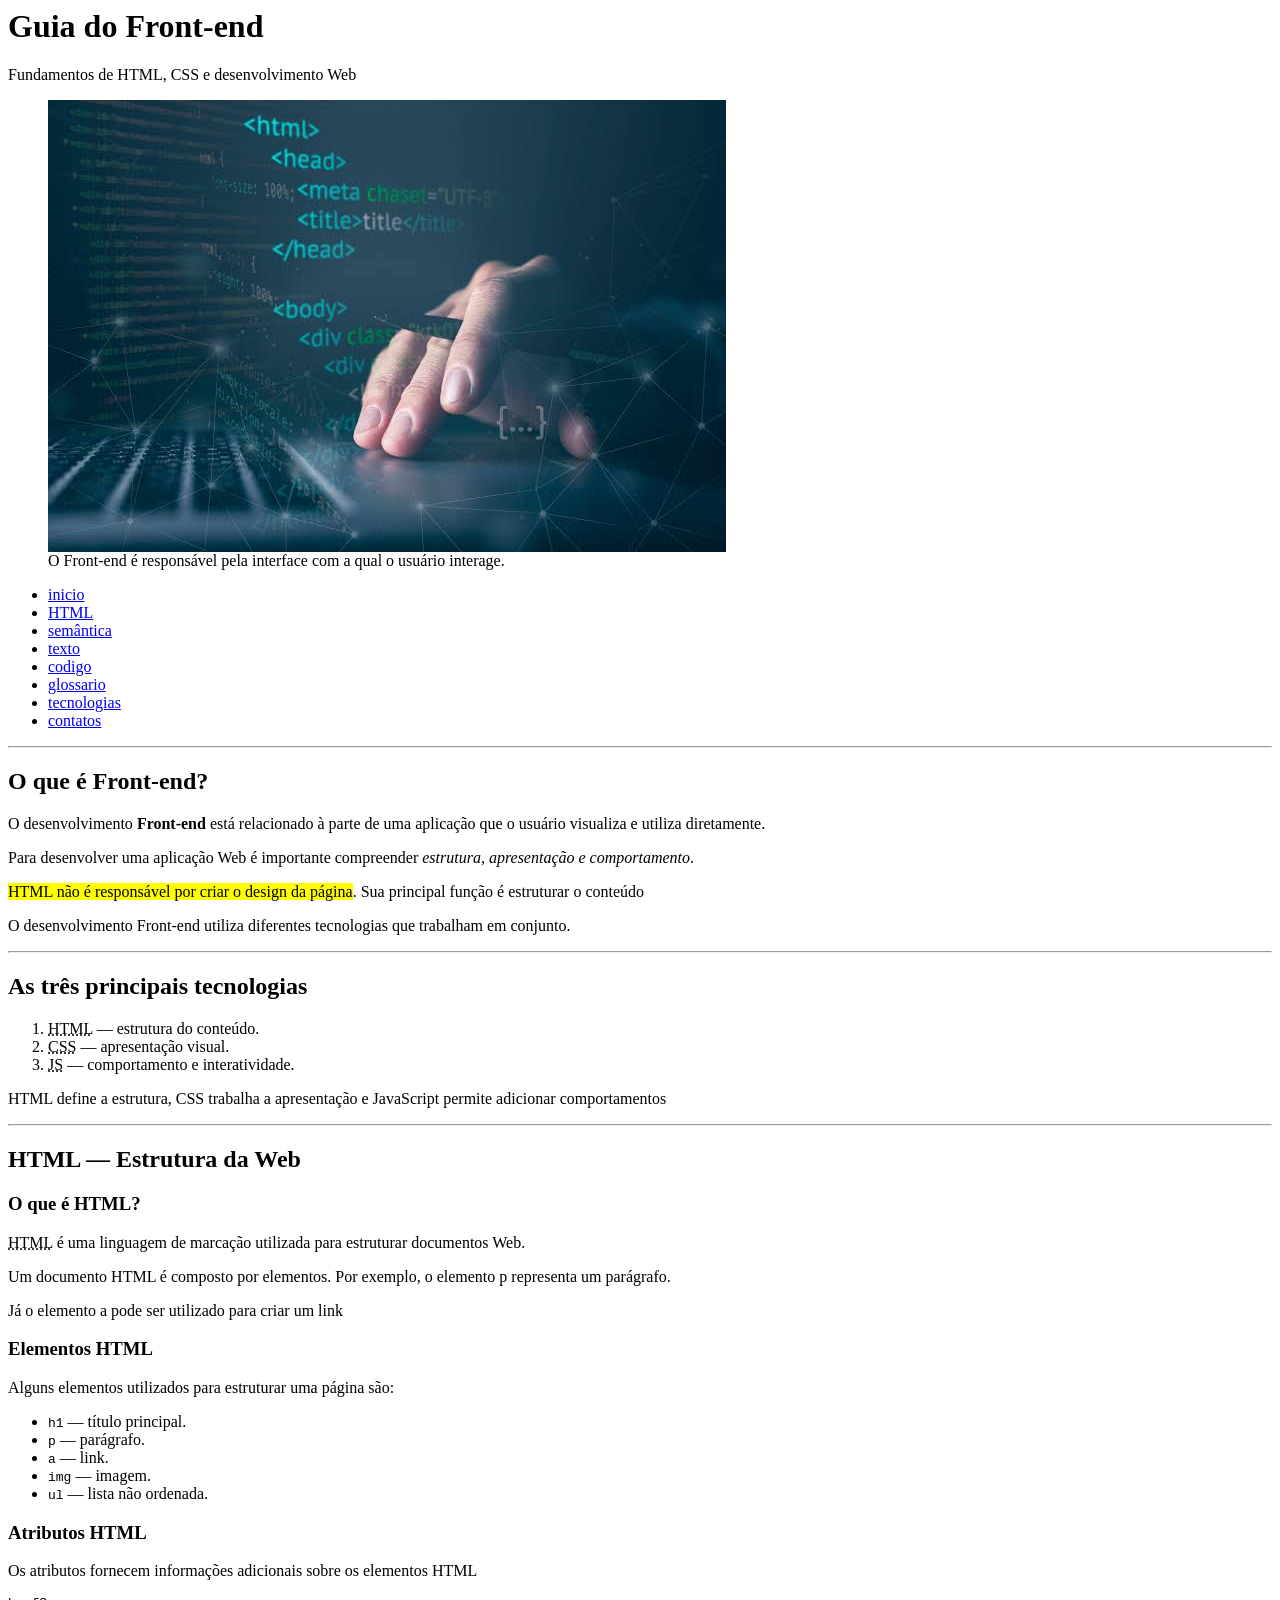
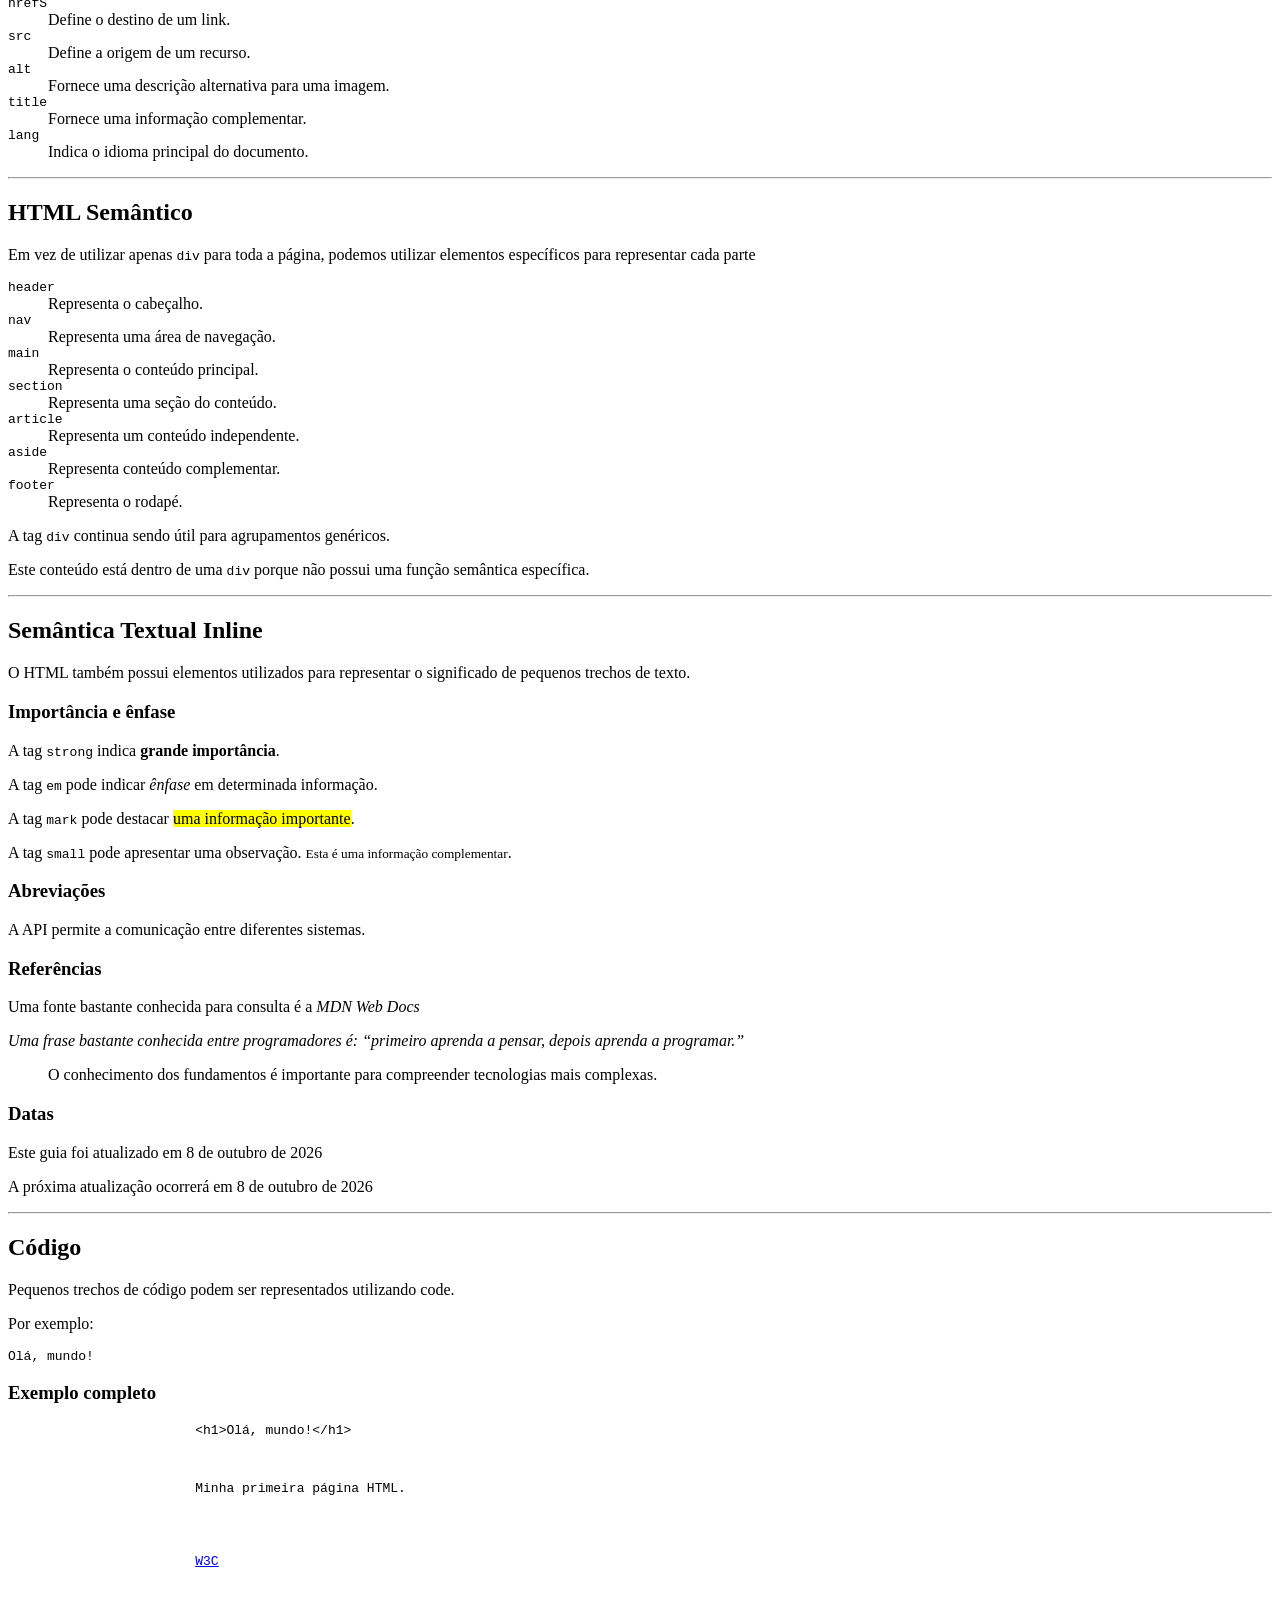
==== WebServer/Apache24/htdocs/ATV04/index.html @ b92f8d0a "123" ====
<html lang="pt-br">
<head>
    <meta charset=utf-8>
    <meta name="viewpoint" content="width=deviece-width,initial-scale=1.0">
    <title> atividade 04</title>
</head>
<body>
	<header><!--cabecario-->
		<h1>Guia do Front-end</h1>
		<p>Fundamentos de HTML, CSS e desenvolvimento Web</p>
		<figure>
			<img src="01.jpg" alt="uma mao com uma caneta em volta d um monte de codigos em HTML"/>
			<figcaption>O Front-end é responsável pela interface com a qual o usuário interage.</figcaption>
		</figure>
		<nav>
			<ul>
				<li><a href="#" >inicio</a></li>
				<li><a href="#" >HTML</a></li>
				<li><a href="#" >semântica</a></li>
				<li><a href="#" >texto</a></li>
				<li><a href="#" >codigo</a></li>
				<li><a href="#" >glossario</a></li>
				<li><a href="#" >tecnologias</a></li>
				<li><a href="#" >contatos</a></li>
			</ul>
		</nav>
	</header>
	<hr />
	<main>
		<section><!--O que é Front-end?-->
			<h2>O que é Front-end?</h2>
			<p>O desenvolvimento <strong>Front-end</strong> está relacionado à parte de uma aplicação que o usuário visualiza e utiliza diretamente.</p>
			<p>Para desenvolver uma aplicação Web é importante compreender <em>estrutura, apresentação e comportamento</em>.</p>
			<p><mark>HTML não é responsável por criar o design da página</mark>. Sua principal função é estruturar o conteúdo</p>
			<p>O desenvolvimento Front-end utiliza diferentes tecnologias que trabalham em conjunto.</p>
		<section>
		<hr />
		<section><!--As três principais tecnologias-->
			<h2>As três principais tecnologias</h2>
			<ol>
				<li><abbr title="Linguagem de Marcação de Hipertexto"> HTML</abbr> — estrutura do conteúdo.</li>
				<li><abbr title="Folhas de Estilo em Cascata">CSS</abbr> — apresentação visual.</li>
				<li><abbr title="é a abreviação de JavaScript, uma linguagem de programação de alto nível">JS</abbr> — comportamento e interatividade.</li>
			</ol>
			<p>HTML define a estrutura, CSS trabalha a apresentação e JavaScript permite adicionar comportamentos</p>
		<section>
		<hr />
		<section><!--HTML-->
			<h2>HTML — Estrutura da Web</h2>
			<h3>O que é HTML?</h3>
			<p><abbr title="Linguagem de Marcação de Hipertexto">HTML</abbr> é uma linguagem de marcação utilizada para estruturar documentos Web.</p>
			<p>Um documento HTML é composto por elementos. Por exemplo, o elemento p representa um parágrafo.</p>
			<p>Já o elemento a pode ser utilizado para criar um link</p>
			<article>
				<h3>Elementos HTML</h3>
				<p>Alguns elementos utilizados para estruturar uma página são:</p>
				<ul>
					<li><code>h1</code> — título principal.</li>
					<li><code>p</code> — parágrafo.</li>
					<li><code>a</code> — link.</li>
					<li><code>img</code> — imagem.</li>
					<li><code>ul</code> — lista não ordenada.</li>
				<ul>
			</article>
			<article>
			<h3>Atributos HTML</h3>
			<p>Os atributos fornecem informações adicionais sobre os elementos HTML</p>
			<dl>
				<dt><code>hrefS</code></dt>
					<dd>Define o destino de um link.</dd>
				<dt><code>src</code></dt>
					<dd>Define a origem de um recurso.</dd>
				<dt><code>alt</code></dt>
					<dd>Fornece uma descrição alternativa para uma imagem.</dd>
				<dt><code>title</code></dt>
					<dd>Fornece uma informação complementar.</dd>
				<dt><code>lang</code></dt>
					<dd>Indica o idioma principal do documento.</dd>
			</dl>
			</article>
		</section>
		<hr /><!--HTML Semântico-->
		<section>
			<h2>HTML Semântico</h2>
			<p>Em vez de utilizar apenas <code>div</code> para toda a página, podemos utilizar elementos específicos para representar cada parte</p>
			<dl>
				<dt><code>header</code></dt>
					<dd>Representa o cabeçalho.</dd>
				<dt><code>nav</code></dt>
					<dd>Representa uma área de navegação.</dd>
				<dt><code>main</code></dt>
					<dd>Representa o conteúdo principal.</dd>
				<dt><code>section</code></dt>
					<dd>Representa uma seção do conteúdo.</dd>
				<dt><code>article</code></dt>
					<dd>Representa um conteúdo independente.</dd>
				<dt><code>aside</code></dt>
					<dd>Representa conteúdo complementar.</dd>
				<dt><code>footer</code></dt>
					<dd>Representa o rodapé.</dd>
			</dl>
			<p>A tag <code>div</code> continua sendo útil para agrupamentos genéricos.</p>
			<p>Este conteúdo está dentro de uma <code>div</code> porque não possui uma função semântica específica.</p>
		</section>
		<hr /><!--Semântica Textual Inline-->
		<section>
			<h2>Semântica Textual Inline</h2>
			<p>O HTML também possui elementos utilizados para representar o significado de pequenos trechos de texto.</p>
			<h3>Importância e ênfase</h3>
			<p>A tag <code>strong</code> indica <strong>grande importância</strong>.</p>
			<p>A tag <code>em</code> pode indicar <em>ênfase</em> em determinada informação.</p>
			<p>A tag <code>mark</code> pode destacar <mark>uma informação importante</mark>.</p>
			<p>A tag <code>small</code> pode apresentar uma observação. <small>Esta é uma informação complementar</small>.</p>
			<h3>Abreviações</h3>
			<p>A <abbr =title="é um conjunto de regras e padrões que permite que diferentes sistemas de software conversem e troquem dados entre si">API<abbr> permite a comunicação entre diferentes sistemas.</p>
			<h3>Referências</h3>
			<P>Uma fonte bastante conhecida para consulta é a <em>MDN Web Docs</em></P>
			<cite>Uma frase bastante conhecida entre programadores é: “primeiro aprenda a pensar, depois aprenda a
			programar.”</cite>
			<blockquote>O conhecimento dos fundamentos é importante para compreender tecnologias mais complexas.</blockquote>
			<h3>Datas</h3>
			<p>Este guia foi atualizado em <time datetime="2026-10-08">8 de outubro de 2026</time></p>
			<p>A próxima atualização ocorrerá em <time datetime="2026-10-015">8 de outubro de 2026</time></p>
		</section>
		<hr />
		<section>
		<h2>Código</h2>
		<p>Pequenos trechos de código podem ser representados utilizando code.</p>
		<p>Por exemplo:<code> <p>Olá, mundo!</p></code></p>
		<h3>Exemplo completo</h3>
		<pre>
			<code>&lt;h1&gt;</code>Olá, mundo!<code>&lt;/h1&gt;</code>
			<p>
			Minha primeira página HTML.
			</p>
			<a href="https://www.w3.org/">
			W3C
			</a>
		</pre>
		</section>
	</main>
</body>
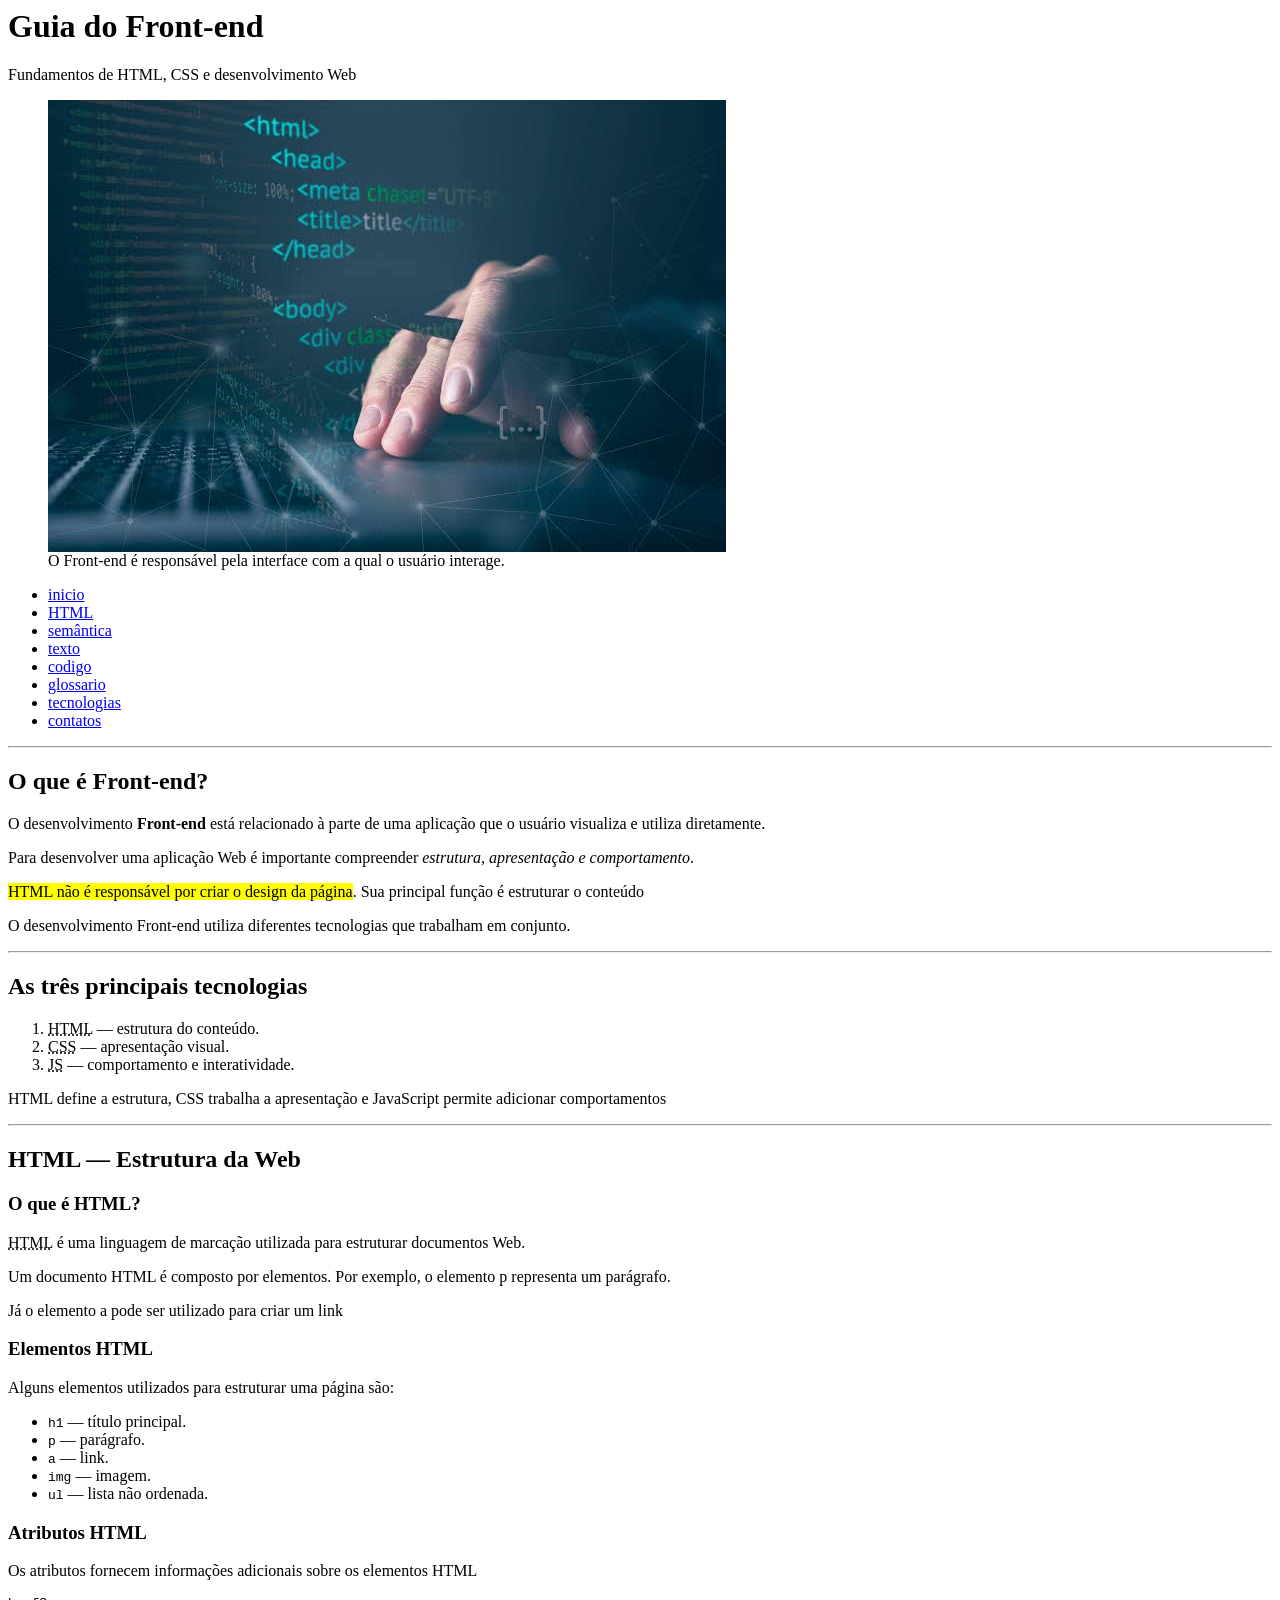
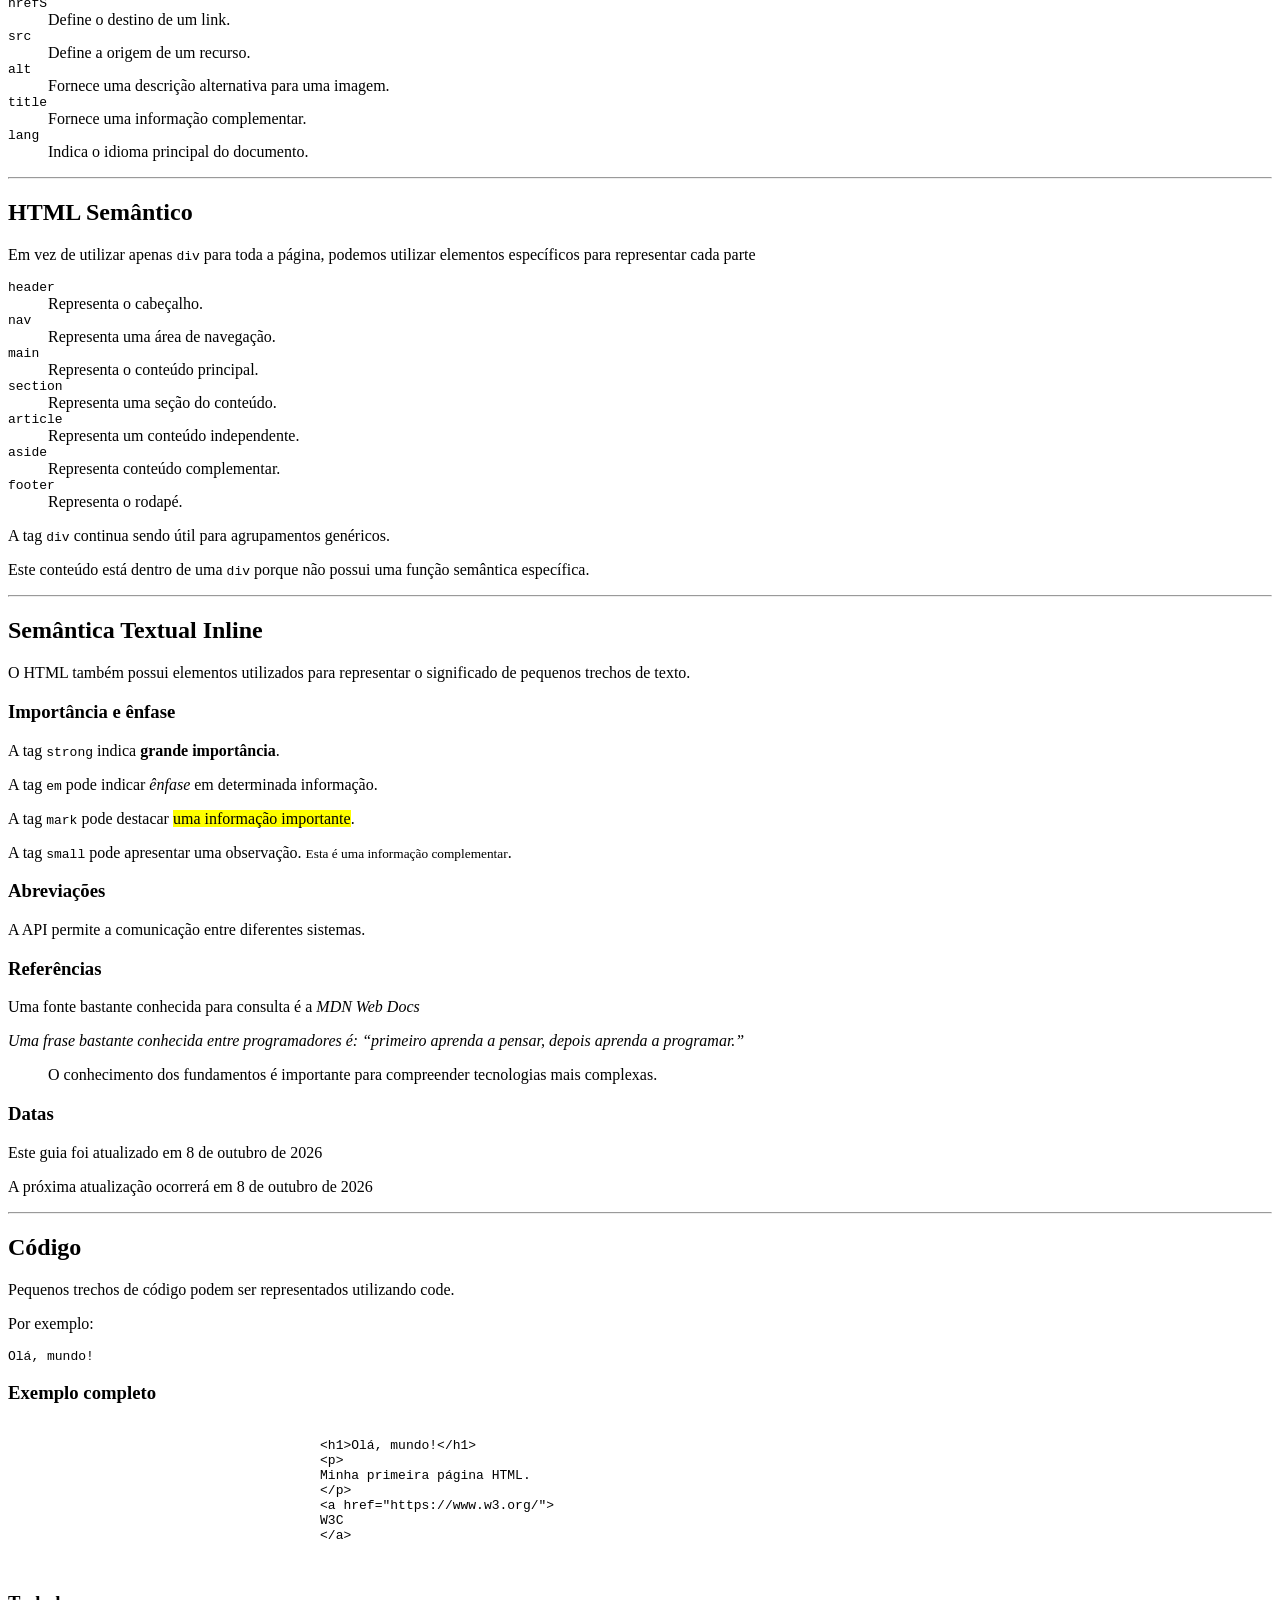
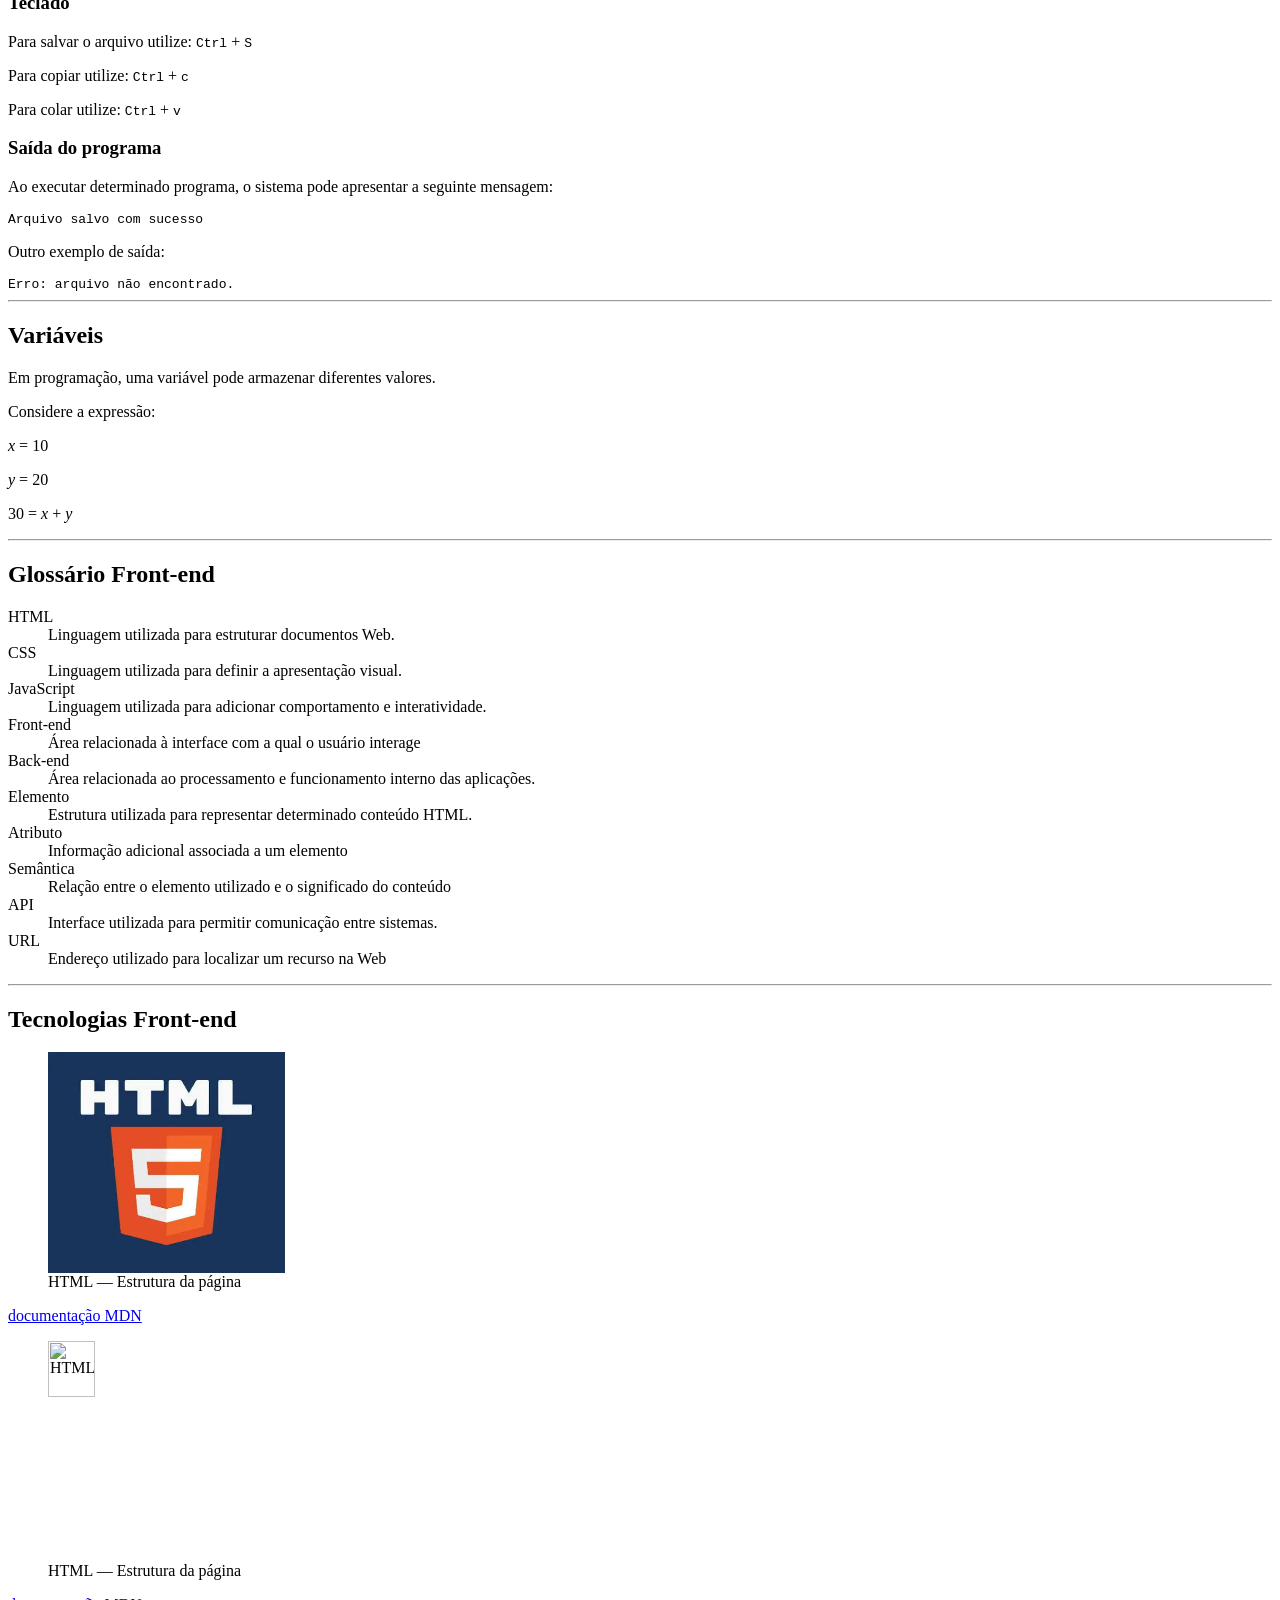
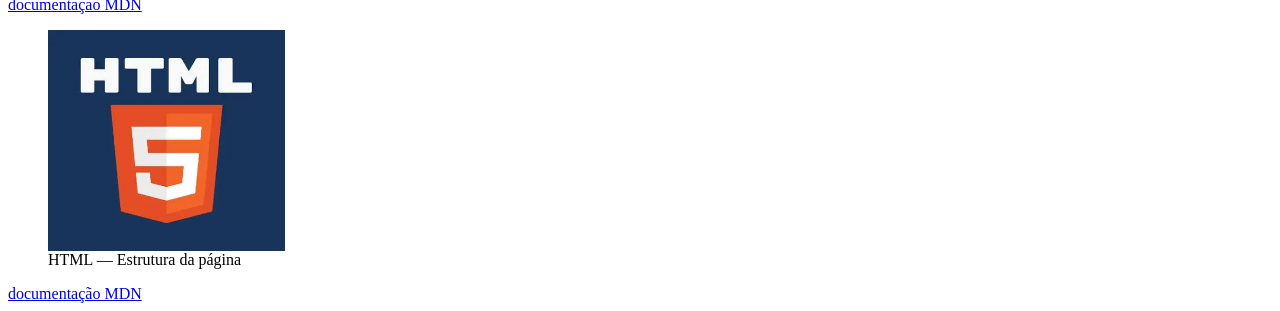
==== commit 275da18d: "321321" ====
--- a/WebServer/Apache24/htdocs/ATV04/index.html
+++ b/WebServer/Apache24/htdocs/ATV04/index.html
@@ -124,19 +124,84 @@
 		</section>
 		<hr />
 		<section>
-		<h2>Código</h2>
-		<p>Pequenos trechos de código podem ser representados utilizando code.</p>
-		<p>Por exemplo:<code> <p>Olá, mundo!</p></code></p>
-		<h3>Exemplo completo</h3>
-		<pre>
-			<code>&lt;h1&gt;</code>Olá, mundo!<code>&lt;/h1&gt;</code>
-			<p>
-			Minha primeira página HTML.
-			</p>
-			<a href="https://www.w3.org/">
-			W3C
-			</a>
-		</pre>
+				<h2>Código</h2>
+				<p>Pequenos trechos de código podem ser representados utilizando code.</p>
+				<p>Por exemplo:<code> <p>Olá, mundo!</p></code></p>
+				<h3>Exemplo completo</h3>
+			<pre>
+				<code>
+					&lt;h1&gt;Olá, mundo!&lt;/h1&gt;
+					&lt;p&gt;
+					Minha primeira página HTML.
+					&lt;/p&gt;
+					&lt;a href="https://www.w3.org/"&gt;
+					W3C
+					&lt;/a&gt;
+				</code>
+			</pre>
+			<h3>Teclado</h3>
+			<p>Para salvar o arquivo utilize: <kbd>Ctrl</kbd> + <kbd>S</kbd><br /></p>
+			<p>Para copiar utilize: <kbd>Ctrl</kbd> + <kbd>c</kbd><br /></p>
+			<p>Para colar utilize: <kbd>Ctrl</kbd> + <kbd>v</kbd><br /></p>
+			<h3>Saída do programa</h3>
+			<p>Ao executar determinado programa, o sistema pode apresentar a seguinte mensagem:</p>
+			<samp>Arquivo salvo com sucesso</samp>
+			<p>Outro exemplo de saída:</p>
+			<samp>Erro: arquivo não encontrado.</samp>
+		</section>
+		<hr />
+		<section>
+			<h2>Variáveis</h2>
+			<p>Em programação, uma variável pode armazenar diferentes valores.</p>
+			<p>Considere a expressão:</p>
+			<p><var>x</var> = 10</p>
+			<p><var>y</var> = 20</p>
+			<p>30 = <var>x</var> + <var>y</var></p>
+		</section>
+		<hr />
+		<section>
+			<h2>Glossário Front-end</h2>
+			<dl>
+				<dt>HTML<dt>
+				<dd>Linguagem utilizada para estruturar documentos Web.</dd>
+				<dt>CSS</dt>
+				<dd>Linguagem utilizada para definir a apresentação visual.</dd>
+				<dt>JavaScript</dt>
+				<dd>Linguagem utilizada para adicionar comportamento e interatividade.</dd>
+				<dt>Front-end</dt>
+				<dd>Área relacionada à interface com a qual o usuário interage</dd>
+				<dt>Back-end</dt>
+				<dd>Área relacionada ao processamento e funcionamento interno das aplicações.</dd>
+				<dt>Elemento</dt>
+				<dd>Estrutura utilizada para representar determinado conteúdo HTML.</dd>
+				<dt>Atributo</dt>
+				<dd>Informação adicional associada a um elemento</dd>
+				<dt>Semântica</dt>
+				<dd>Relação entre o elemento utilizado e o significado do conteúdo</dd>
+				<dt>API</dt>
+				<dd>Interface utilizada para permitir comunicação entre sistemas.</dd>
+				<dt>URL</dt>
+				<dd>Endereço utilizado para localizar um recurso na Web</dd>
+			</dl>
+		</section>
+		<hr />
+		<section>
+			<h2>Tecnologias Front-end</h2>
+				<figure>
+					<img src="html5.jpg" alt="HTML" width="20%" height="25%" />
+					<figcaption>HTML — Estrutura da página</figcaption>
+				</figure>
+				<a href="https://developer.mozilla.org/pt-BR/" >documentação MDN</a>
+				<figure>
+					<img src="js.png" alt="HTML" width="20%" height="25%" />
+					<figcaption>HTML — Estrutura da página</figcaption>
+				</figure>
+				<a href="https://developer.mozilla.org/pt-BR/" >documentação MDN</a>
+				<figure>
+					<img src="html5.jpg" alt="HTML" width="20%" height="25%" />
+					<figcaption>HTML — Estrutura da página</figcaption>
+				</figure>
+				<a href="https://developer.mozilla.org/pt-BR/" >documentação MDN</a>
 		</section>
 	</main>
 </body>
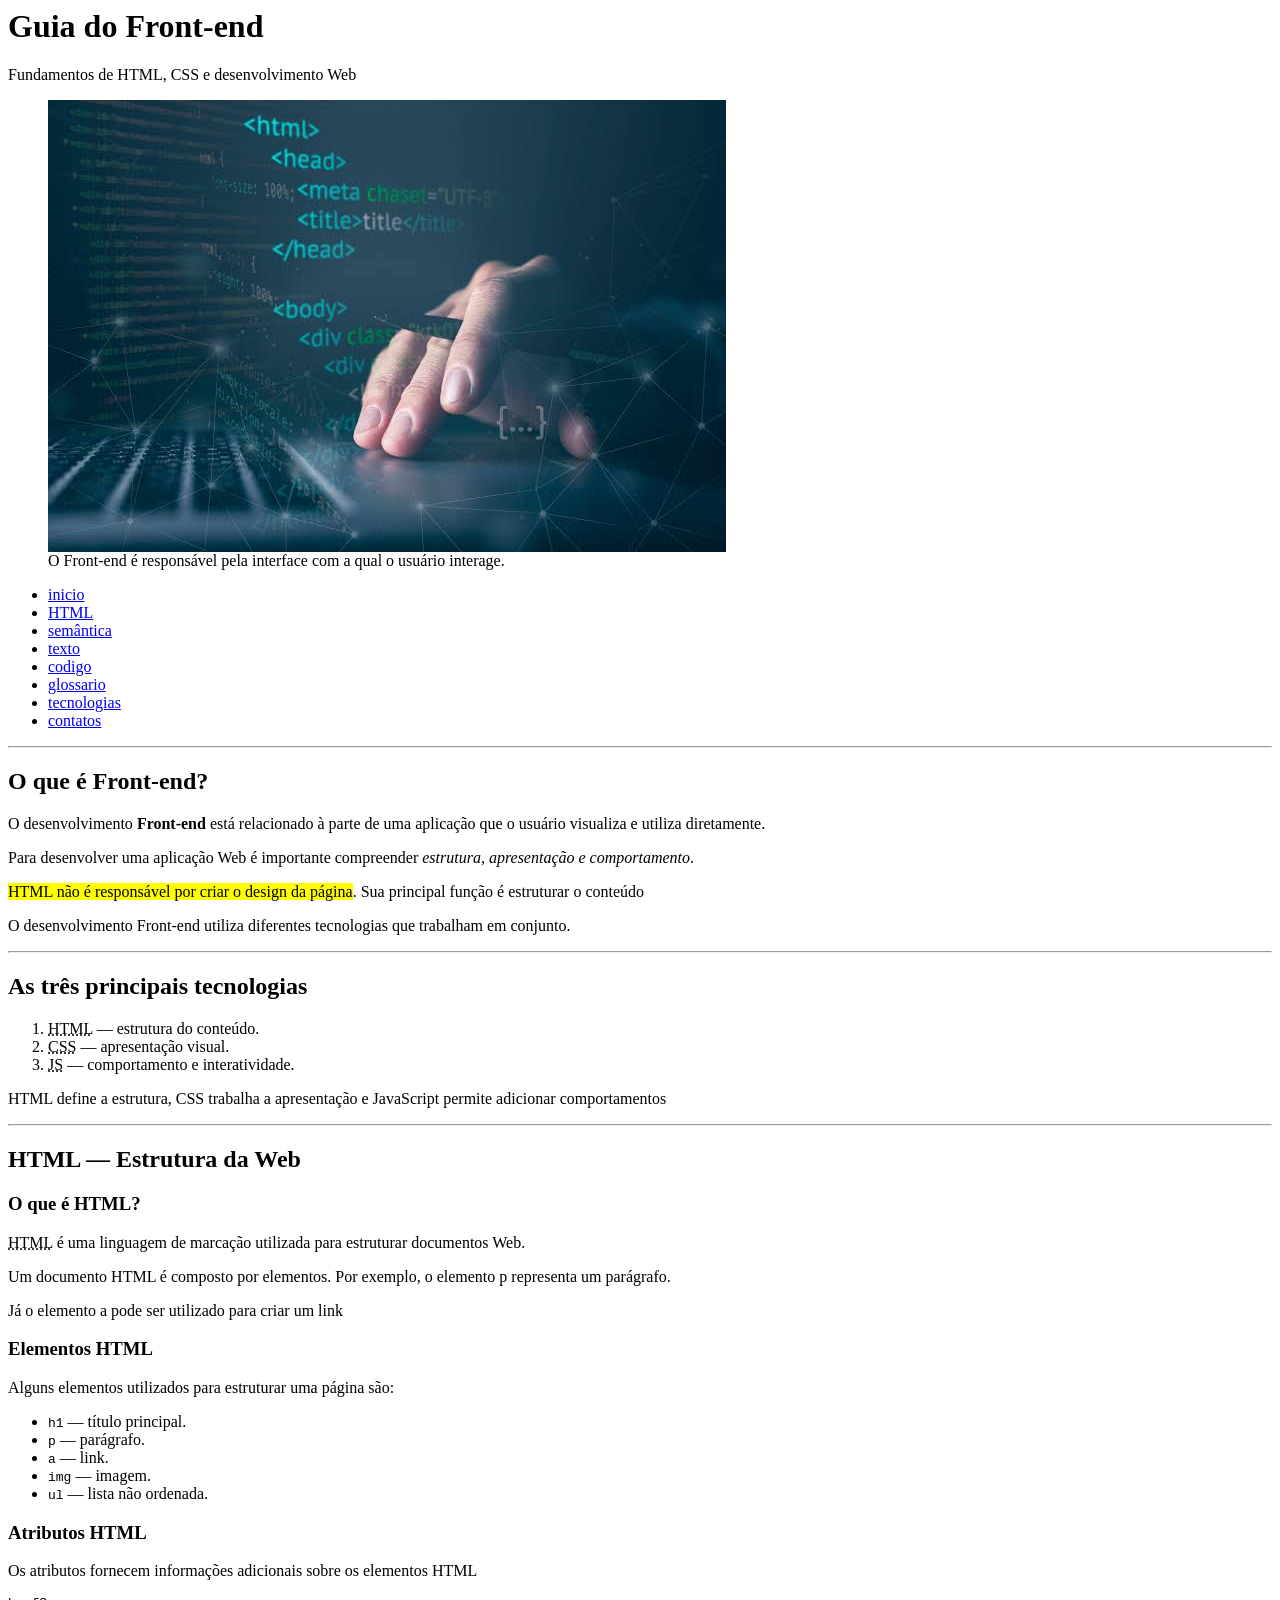
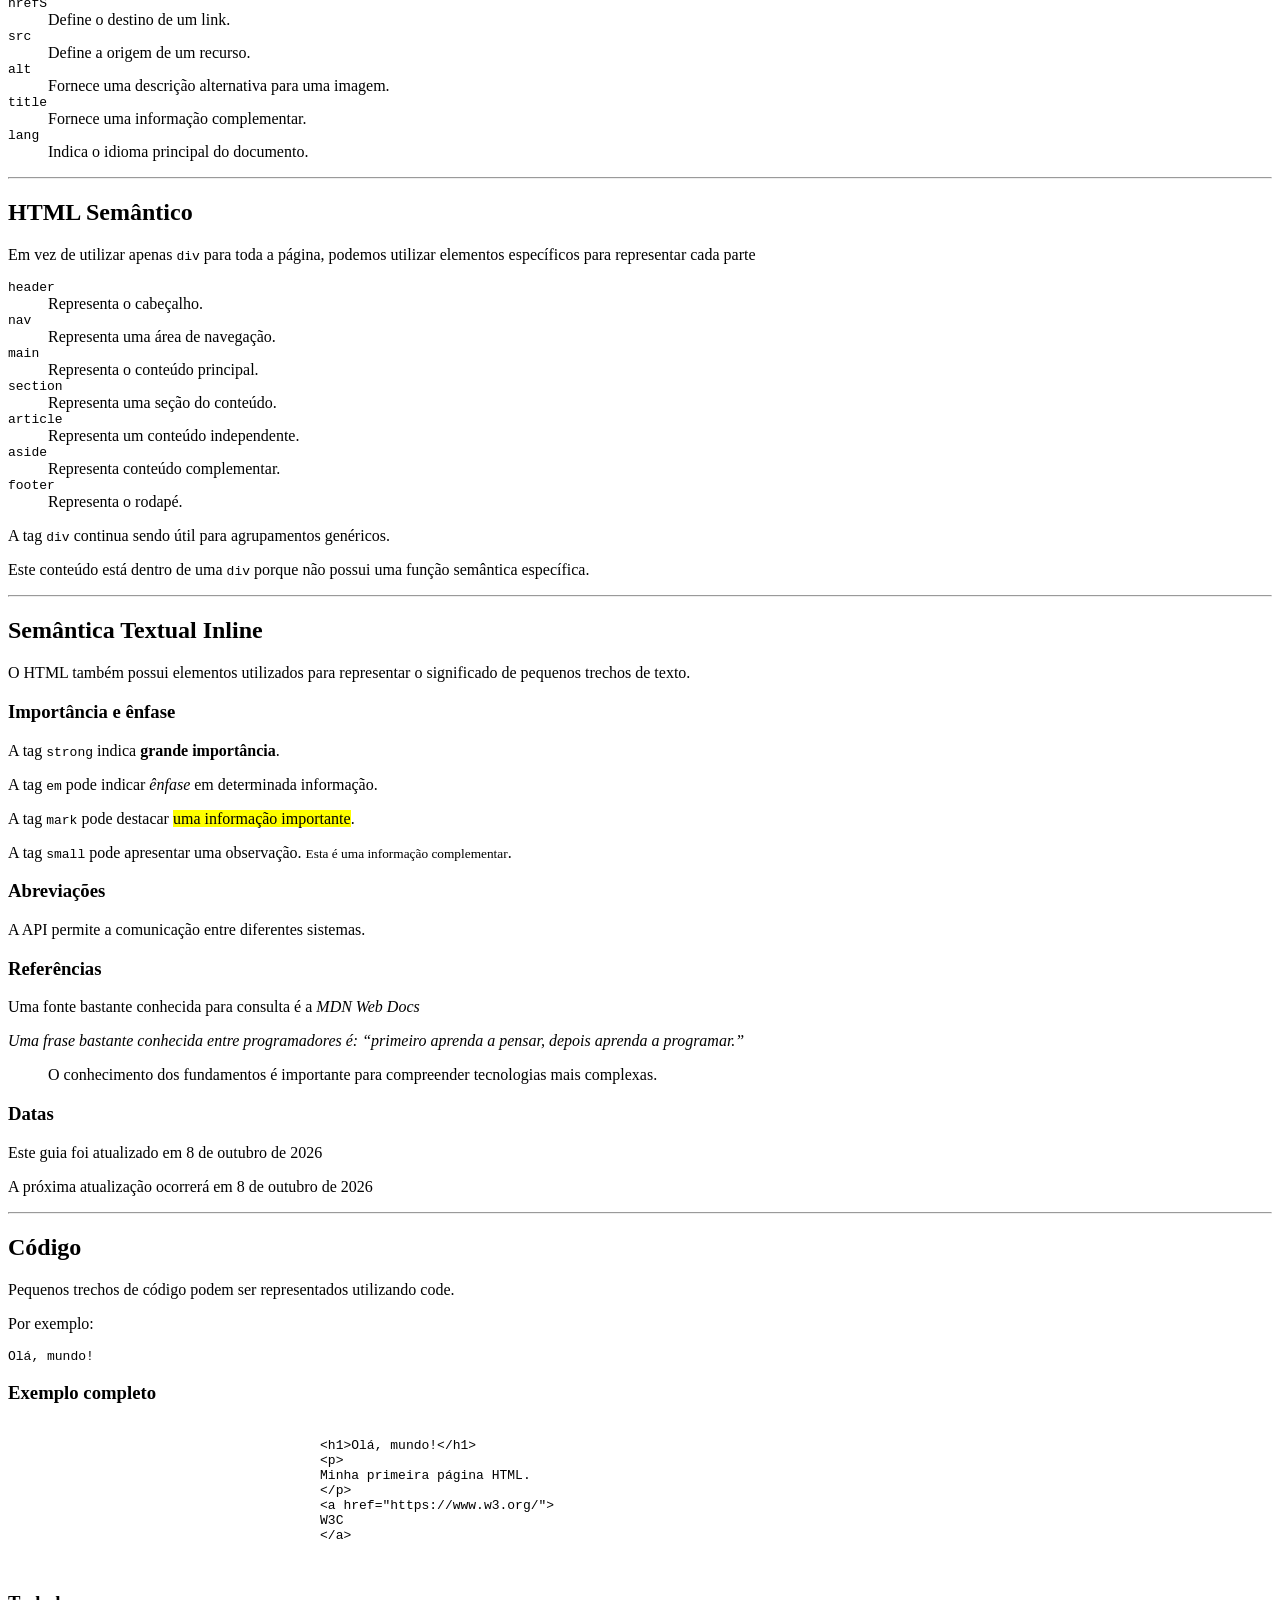
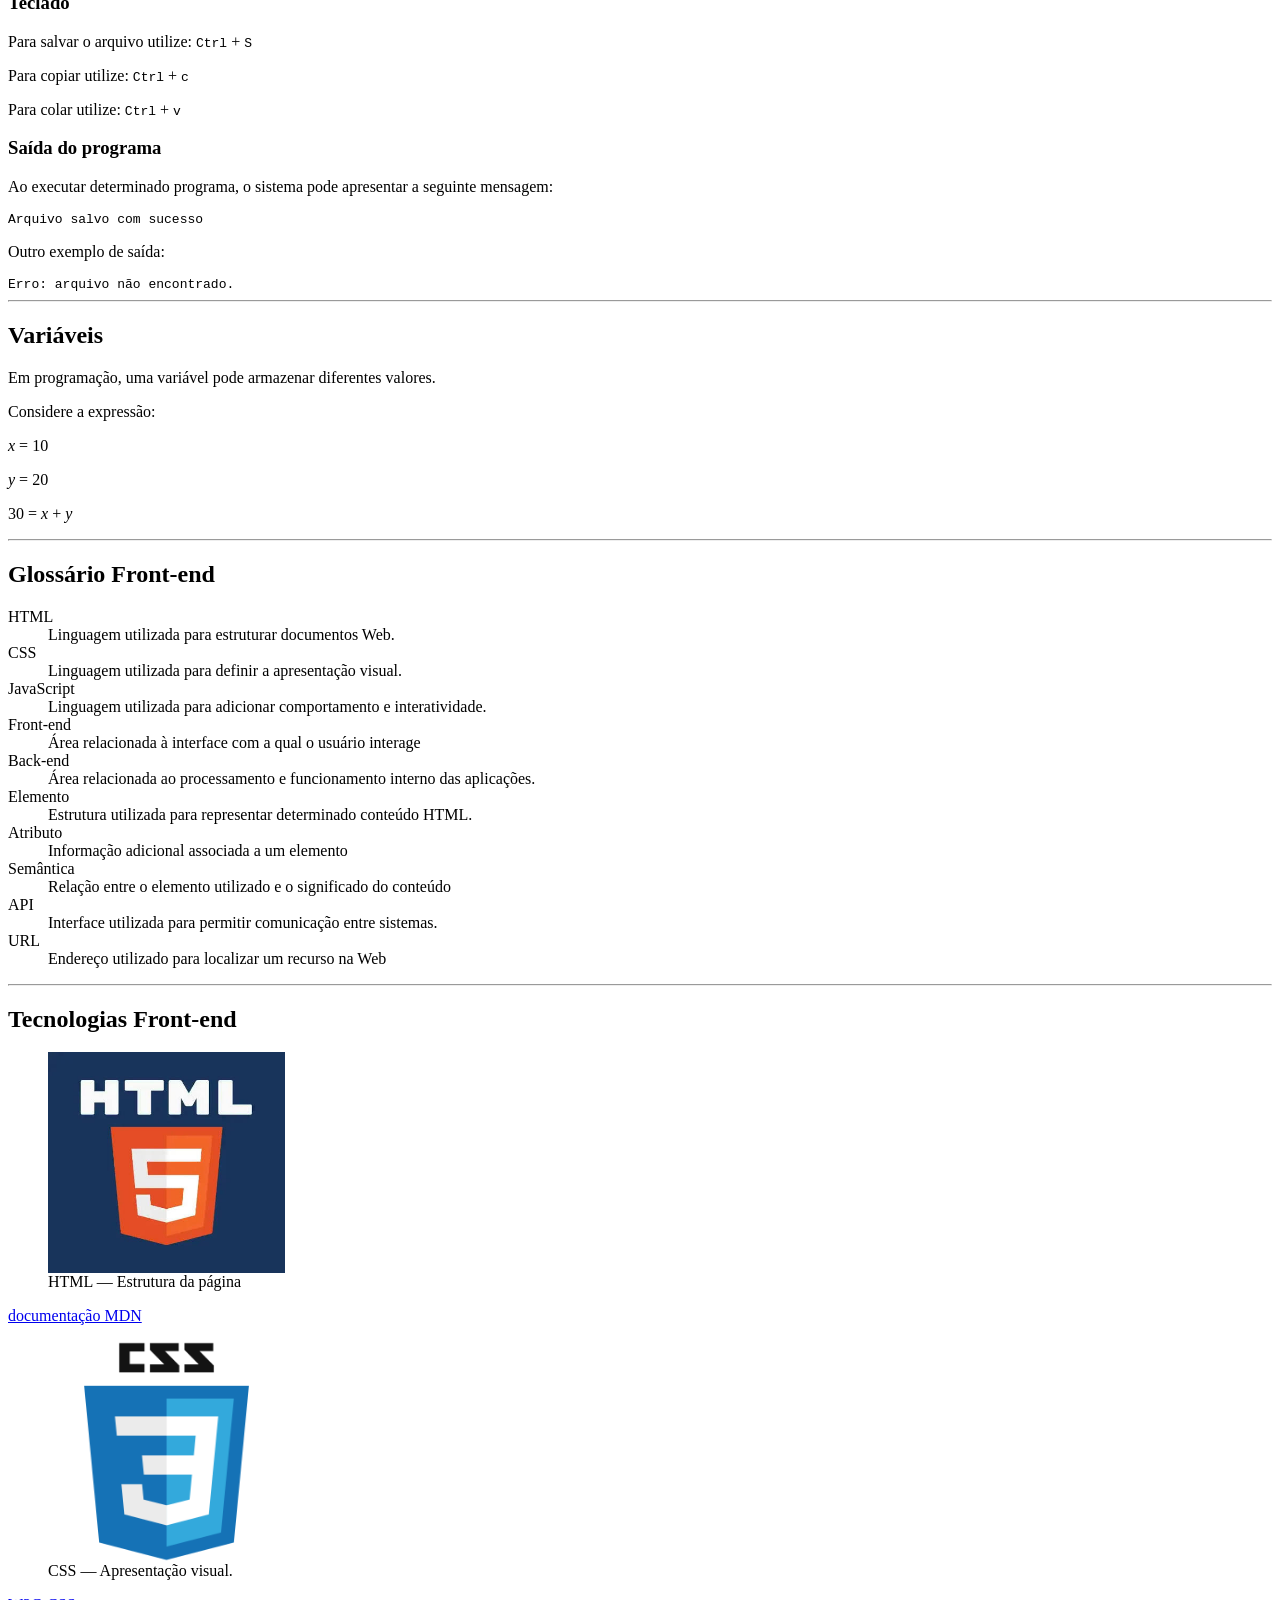
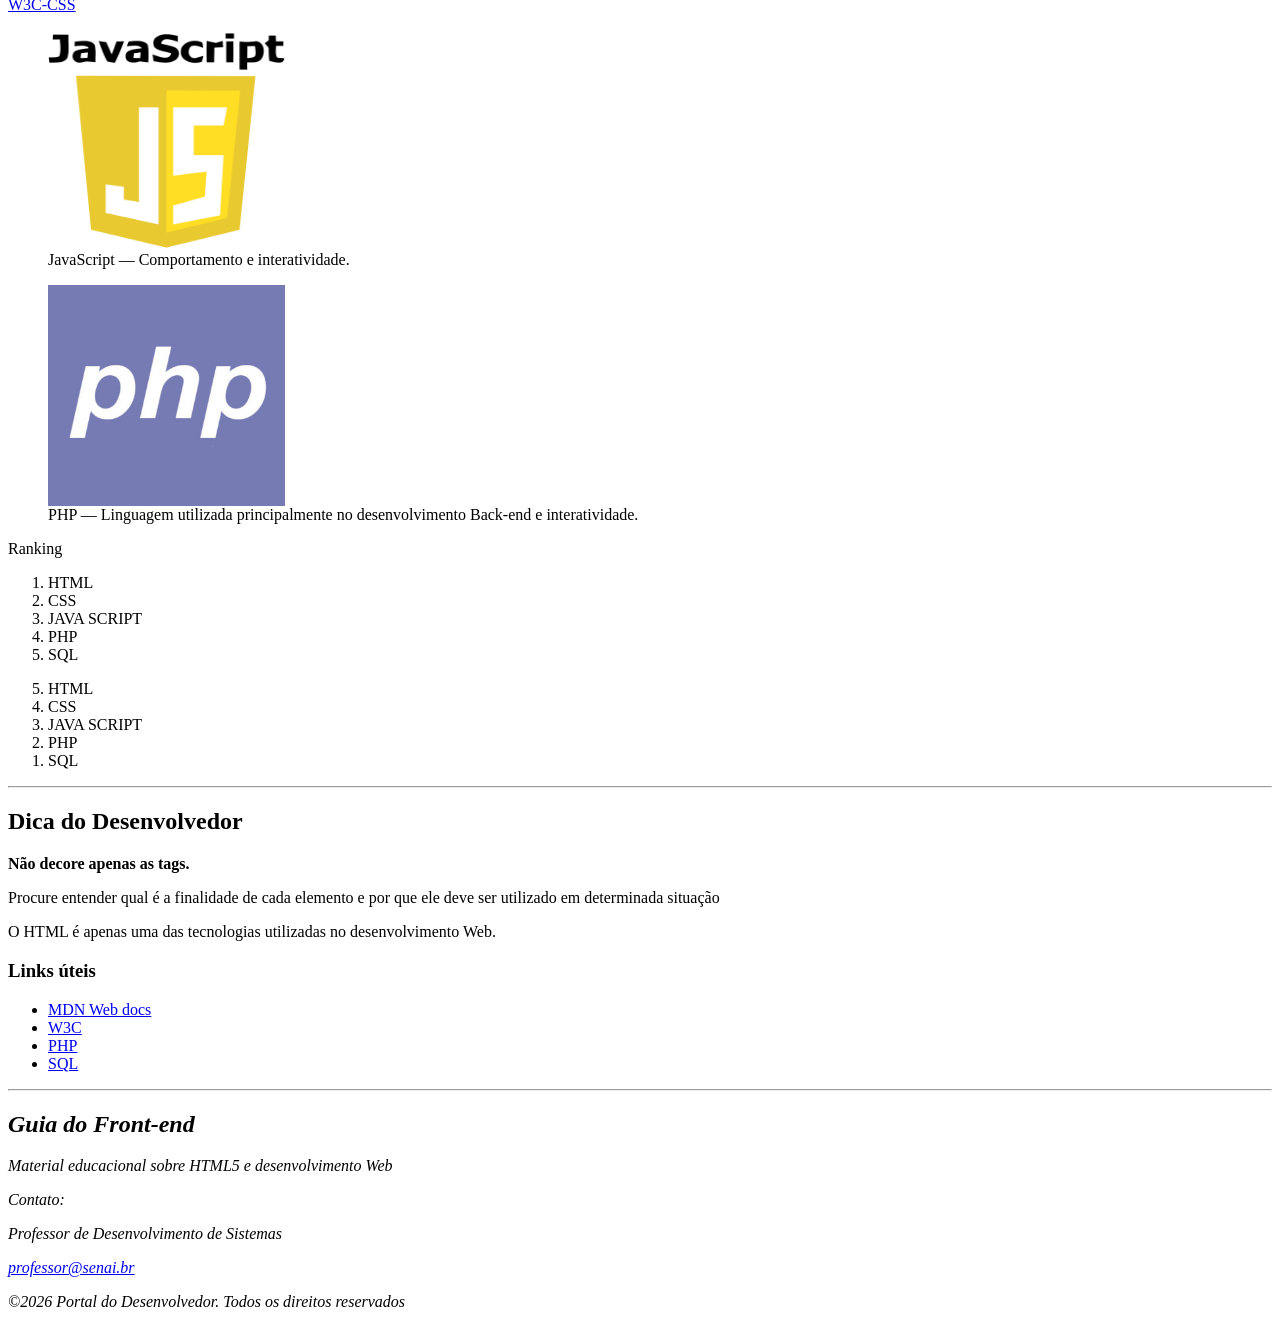
==== commit 264ab48b: "111" ====
--- a/WebServer/Apache24/htdocs/ATV04/index.html
+++ b/WebServer/Apache24/htdocs/ATV04/index.html
@@ -192,16 +192,64 @@
 					<figcaption>HTML — Estrutura da página</figcaption>
 				</figure>
 				<a href="https://developer.mozilla.org/pt-BR/" >documentação MDN</a>
-				<figure>
-					<img src="js.png" alt="HTML" width="20%" height="25%" />
-					<figcaption>HTML — Estrutura da página</figcaption>
-				</figure>
-				<a href="https://developer.mozilla.org/pt-BR/" >documentação MDN</a>
-				<figure>
-					<img src="html5.jpg" alt="HTML" width="20%" height="25%" />
-					<figcaption>HTML — Estrutura da página</figcaption>
-				</figure>
-				<a href="https://developer.mozilla.org/pt-BR/" >documentação MDN</a>
-		</section>
+				
+				<figure>
+					<img src="css3.png" alt="HTML" width="20%" height="25%" />
+					<figcaption>CSS — Apresentação visual.</figcaption>
+				</figure>
+				<a href="https://www.w3.org/Style/CSS/">W3C-CSS</a>
+
+				<figure>
+					<img src="js.png" alt="HTML" width="20%" height="25%">
+					<figcaption>JavaScript — Comportamento e interatividade.</figcaption>
+				</figure>
+				
+				<figure>
+					<img src="phhp.jpg" alt="HTML" width="20%" height="25%">
+					<figcaption>PHP — Linguagem utilizada principalmente no desenvolvimento Back-end e interatividade.</figcaption>
+				</figure>
+		</section>
+		<section>
+			<P>Ranking</P>
+			<ol>
+				<li>HTML</li>
+				<li>CSS</li>
+				<li>JAVA SCRIPT</li>
+				<li>PHP</li>
+				<li>SQL</li>
+			</ol>
+			<ol reversed>
+				<li>HTML</li>
+				<li>CSS</li>
+				<li>JAVA SCRIPT</li>
+				<li>PHP</li>
+				<li>SQL</li>
+			</ol>
+		</section>
+		<hr />
 	</main>
+	<aside>
+		<h2>Dica do Desenvolvedor</h2>
+		<p><strong>Não decore apenas as tags.</strong></p>
+		<p>Procure entender qual é a finalidade de cada elemento e por que ele deve ser utilizado em determinada situação</p>
+		<p>O HTML é apenas uma das tecnologias utilizadas no desenvolvimento Web.</p>
+		<h3>Links úteis</h3>
+		<ul>
+			<li><a href="https://developer.mozilla.org/pt-BR/"> MDN Web docs</a></li>
+			<li><a href="https://www.w3.org/">	W3C</a></li>
+			<li><a href="https://www.php.net/">	PHP</a></li>
+			<li><a href="https://www.postgresql.org/https://developer.mozilla.org/pt-BR/">	SQL</a></li>
+		</ul>
+	</aside>
+	<HR />
+	<footer>
+		<address>
+			<H2>Guia do Front-end</H2>
+			<P>Material educacional sobre HTML5 e desenvolvimento Web</P>
+			<P>Contato:</P>
+			<P>Professor de Desenvolvimento de Sistemas</P>
+			<P><A href="pessoa@senai.br">professor@senai.br</A></P>
+			<p>&copy;2026 Portal do Desenvolvedor. Todos os direitos reservados</p>
+		</address>
+	</footer>
 </body>
